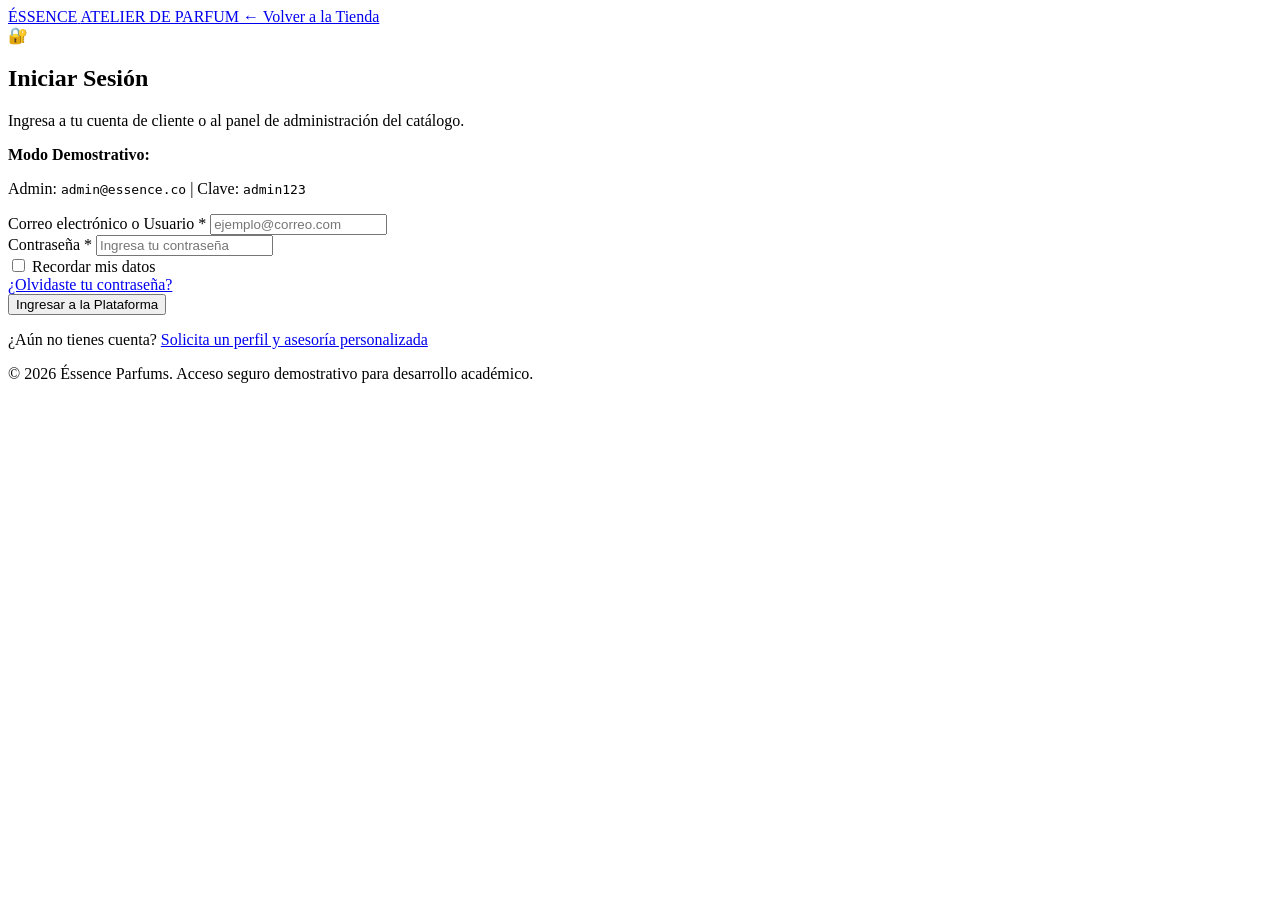
==== login.html @ 86d9ae07 "feat(html): crear pantalla semantica de inicio de sesion (login.html)" ====
<!DOCTYPE html>
<html lang="es">
<head>
    <meta charset="UTF-8">
    <meta name="viewport" content="width=device-width, initial-scale=1.0">
    <meta name="description" content="Acceso a la cuenta de usuario y panel administrativo de Éssence Parfums Atelier.">
    <title>Iniciar Sesión | Éssence Parfums</title>
    <link rel="stylesheet" href="css/estilos.css">
</head>
<body class="pagina-login">

    <!-- Encabezado simple con retorno a la tienda -->
    <header class="cabecera-login">
        <div class="contenedor-cabecera">
            <a href="index.html" class="enlace-logo" aria-label="Volver a la tienda">
                <span class="logo-texto">ÉSSENCE</span>
                <span class="logo-subtexto">ATELIER DE PARFUM</span>
            </a>
            <a href="index.html" class="enlace-volver">&larr; Volver a la Tienda</a>
        </div>
    </header>

    <!-- Contenedor Principal del Formulario de Ingreso -->
    <main class="principal-login">
        <section class="tarjeta-login" aria-labelledby="titulo-login">
            <header class="encabezado-tarjeta-login">
                <span class="icono-auth" aria-hidden="true">🔐</span>
                <h1 id="titulo-login">Iniciar Sesión</h1>
                <p>Ingresa a tu cuenta de cliente o al panel de administración del catálogo.</p>
            </header>

            <form class="formulario-login" id="form-login" novalidate>
                <!-- Credenciales demo de ayuda para el docente o evaluador -->
                <aside class="aviso-demo" aria-label="Información de acceso de demostración">
                    <p><strong>Modo Demostrativo:</strong></p>
                    <p>Admin: <code>admin@essence.co</code> | Clave: <code>admin123</code></p>
                </aside>

                <div class="grupo-formulario">
                    <label for="campo-usuario">Correo electrónico o Usuario <span class="requerido" aria-hidden="true">*</span></label>
                    <input 
                        type="email" 
                        id="campo-usuario" 
                        name="usuario" 
                        placeholder="ejemplo@correo.com" 
                        required 
                        autocomplete="email"
                    >
                    <span class="mensaje-error" id="error-usuario" aria-live="polite"></span>
                </div>

                <div class="grupo-formulario">
                    <label for="campo-password">Contraseña <span class="requerido" aria-hidden="true">*</span></label>
                    <input 
                        type="password" 
                        id="campo-password" 
                        name="password" 
                        placeholder="Ingresa tu contraseña" 
                        required 
                        minlength="6"
                        autocomplete="current-password"
                    >
                    <span class="mensaje-error" id="error-password" aria-live="polite"></span>
                </div>

                <div class="opciones-login">
                    <div class="grupo-checkbox">
                        <input type="checkbox" id="recordar-sesion" name="recordar">
                        <label for="recordar-sesion">Recordar mis datos</label>
                    </div>
                    <a href="#" class="enlace-olvido" id="enlace-olvido">¿Olvidaste tu contraseña?</a>
                </div>

                <button type="submit" class="btn btn-primario btn-bloque" id="btn-ingresar">
                    Ingresar a la Plataforma
                </button>

                <div class="mensaje-exito" id="mensaje-login-estado" role="alert" aria-hidden="true"></div>
            </form>

            <footer class="pie-tarjeta-login">
                <p>¿Aún no tienes cuenta? <a href="index.html#asesoria">Solicita un perfil y asesoría personalizada</a></p>
            </footer>
        </section>
    </main>

    <!-- Pie de página simplificado -->
    <footer class="pie-login">
        <p>&copy; 2026 Éssence Parfums. Acceso seguro demostrativo para desarrollo académico.</p>
    </footer>

    <!-- Script de autenticación con carga diferida -->
    <script src="js/auth.js" defer></script>
</body>
</html>
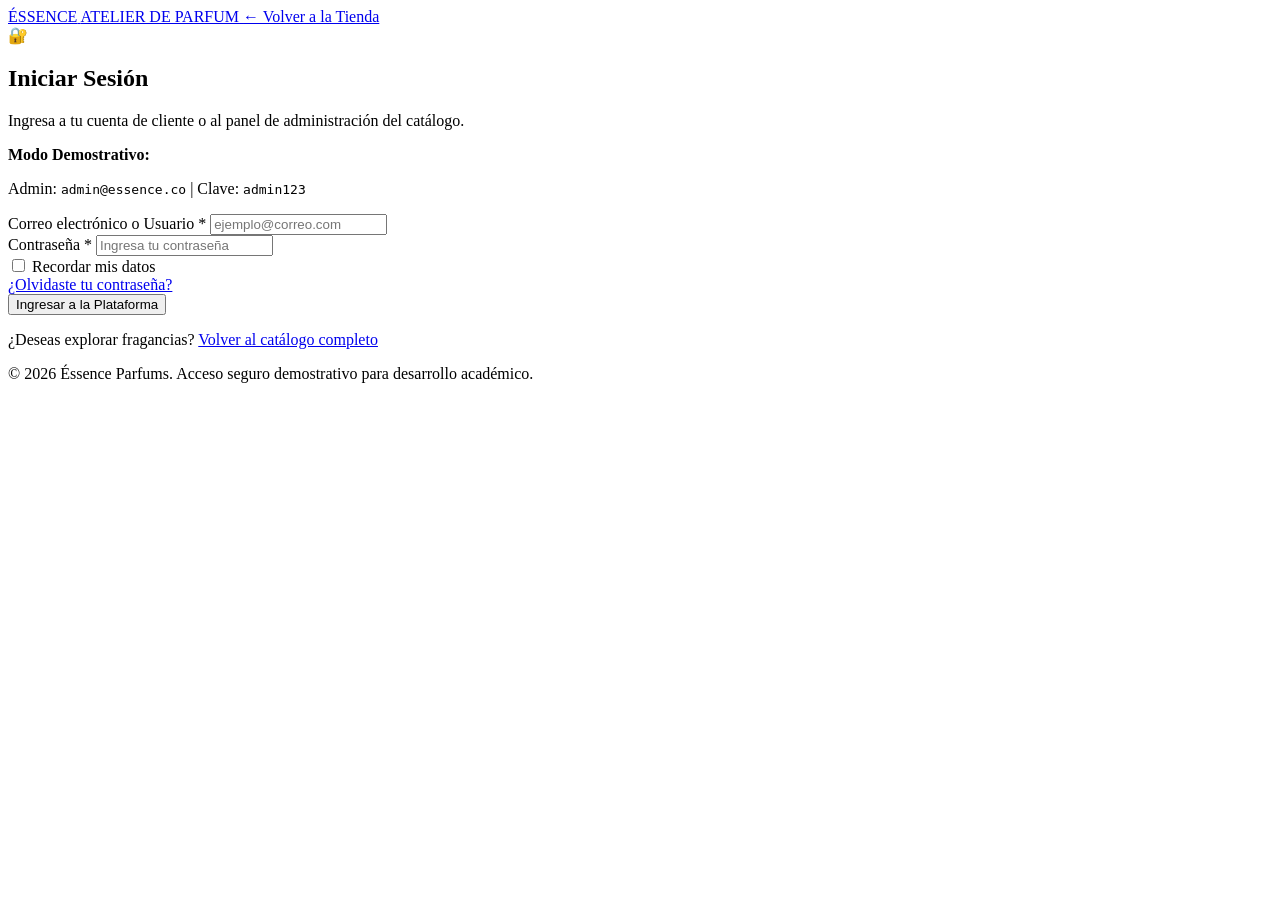
==== commit b8c8b575: "refactor(html): simplificar estructura, unificar imagen default y ajustar secciones" ====
--- a/login.html
+++ b/login.html
@@ -79,7 +79,7 @@
             </form>
 
             <footer class="pie-tarjeta-login">
-                <p>¿Aún no tienes cuenta? <a href="index.html#asesoria">Solicita un perfil y asesoría personalizada</a></p>
+                <p>¿Deseas explorar fragancias? <a href="index.html#catalogo">Volver al catálogo completo</a></p>
             </footer>
         </section>
     </main>
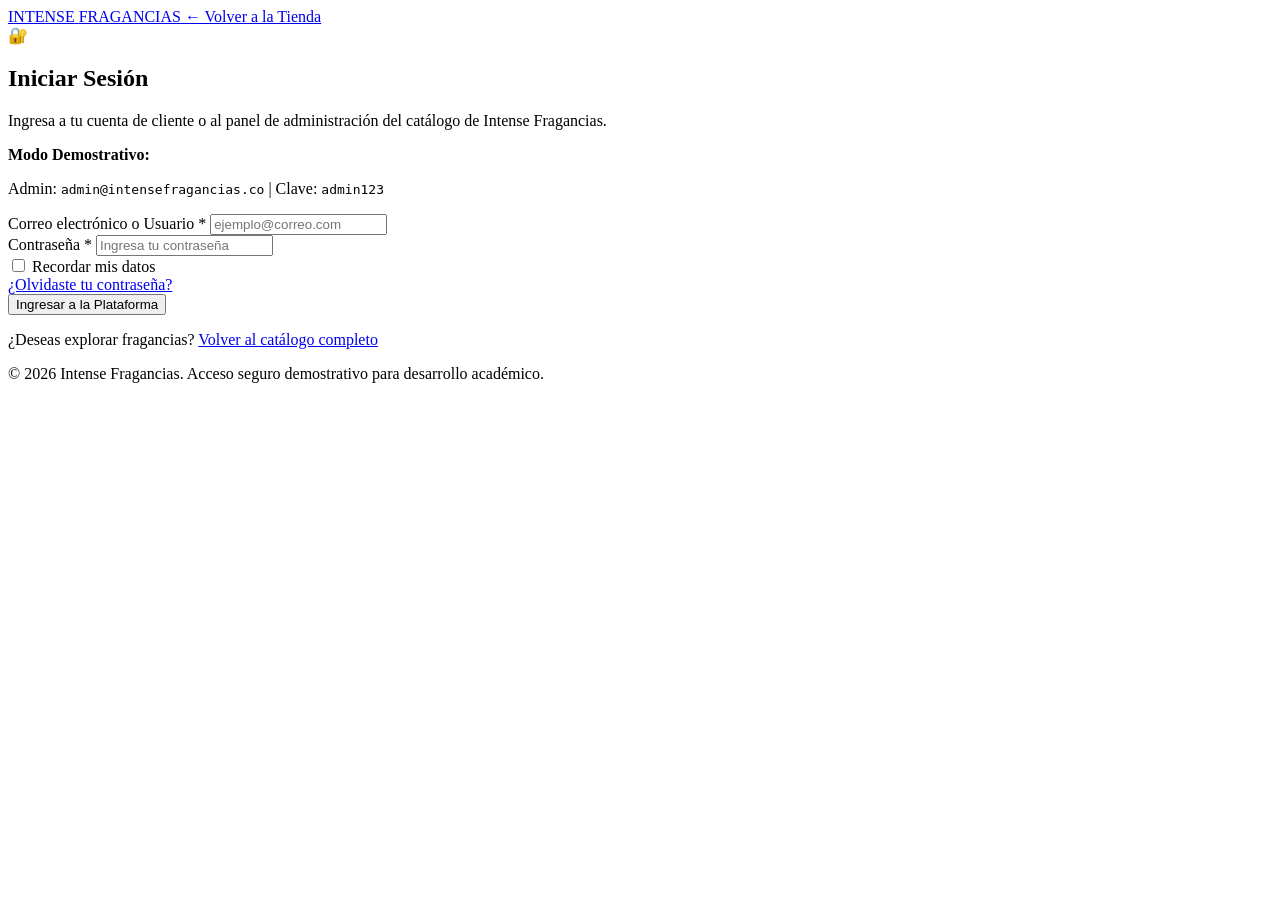
==== commit effff76d: "feat(branding): actualizar identidad a Intense Fragancias y fijar imagen por defecto de frasco" ====
--- a/login.html
+++ b/login.html
@@ -3,8 +3,8 @@
 <head>
     <meta charset="UTF-8">
     <meta name="viewport" content="width=device-width, initial-scale=1.0">
-    <meta name="description" content="Acceso a la cuenta de usuario y panel administrativo de Éssence Parfums Atelier.">
-    <title>Iniciar Sesión | Éssence Parfums</title>
+    <meta name="description" content="Acceso a la cuenta de usuario y panel administrativo de Intense Fragancias.">
+    <title>Iniciar Sesión | Intense Fragancias</title>
     <link rel="stylesheet" href="css/estilos.css">
 </head>
 <body class="pagina-login">
@@ -13,8 +13,8 @@
     <header class="cabecera-login">
         <div class="contenedor-cabecera">
             <a href="index.html" class="enlace-logo" aria-label="Volver a la tienda">
-                <span class="logo-texto">ÉSSENCE</span>
-                <span class="logo-subtexto">ATELIER DE PARFUM</span>
+                <span class="logo-texto">INTENSE</span>
+                <span class="logo-subtexto">FRAGANCIAS</span>
             </a>
             <a href="index.html" class="enlace-volver">&larr; Volver a la Tienda</a>
         </div>
@@ -26,14 +26,14 @@
             <header class="encabezado-tarjeta-login">
                 <span class="icono-auth" aria-hidden="true">🔐</span>
                 <h1 id="titulo-login">Iniciar Sesión</h1>
-                <p>Ingresa a tu cuenta de cliente o al panel de administración del catálogo.</p>
+                <p>Ingresa a tu cuenta de cliente o al panel de administración del catálogo de Intense Fragancias.</p>
             </header>
 
             <form class="formulario-login" id="form-login" novalidate>
                 <!-- Credenciales demo de ayuda para el docente o evaluador -->
                 <aside class="aviso-demo" aria-label="Información de acceso de demostración">
                     <p><strong>Modo Demostrativo:</strong></p>
-                    <p>Admin: <code>admin@essence.co</code> | Clave: <code>admin123</code></p>
+                    <p>Admin: <code>admin@intensefragancias.co</code> | Clave: <code>admin123</code></p>
                 </aside>
 
                 <div class="grupo-formulario">
@@ -86,7 +86,7 @@
 
     <!-- Pie de página simplificado -->
     <footer class="pie-login">
-        <p>&copy; 2026 Éssence Parfums. Acceso seguro demostrativo para desarrollo académico.</p>
+        <p>&copy; 2026 Intense Fragancias. Acceso seguro demostrativo para desarrollo académico.</p>
     </footer>
 
     <!-- Script de autenticación con carga diferida -->
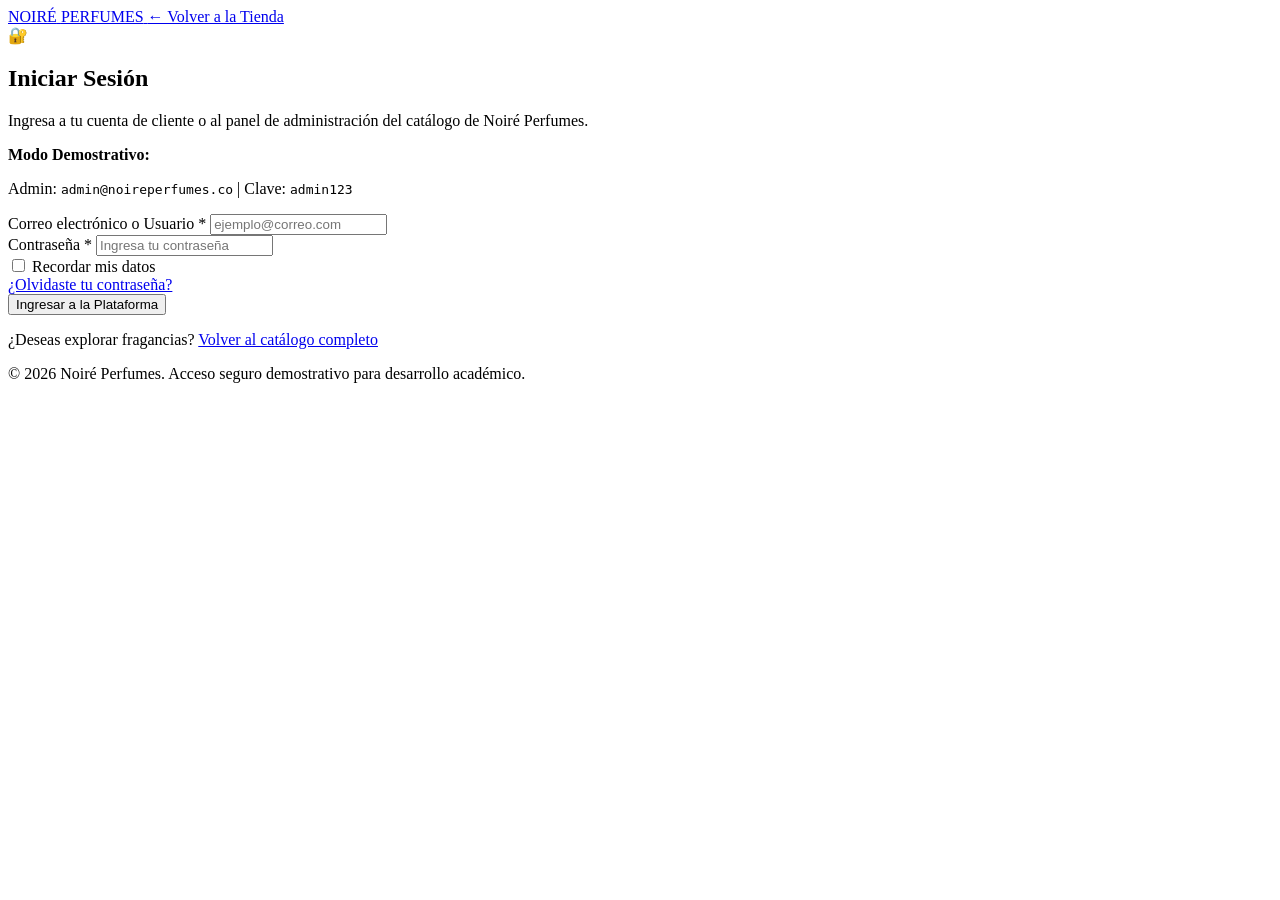
==== commit 21b00a75: "chore(branding): renombrar el proyecto a NOIRÉ PERFUMES" ====
--- a/login.html
+++ b/login.html
@@ -3,8 +3,8 @@
 <head>
     <meta charset="UTF-8">
     <meta name="viewport" content="width=device-width, initial-scale=1.0">
-    <meta name="description" content="Acceso a la cuenta de usuario y panel administrativo de Intense Fragancias.">
-    <title>Iniciar Sesión | Intense Fragancias</title>
+    <meta name="description" content="Acceso a la cuenta de usuario y panel administrativo de Noiré Perfumes.">
+    <title>Iniciar Sesión | Noiré Perfumes</title>
     <link rel="stylesheet" href="css/estilos.css">
 </head>
 <body class="pagina-login">
@@ -13,8 +13,8 @@
     <header class="cabecera-login">
         <div class="contenedor-cabecera">
             <a href="index.html" class="enlace-logo" aria-label="Volver a la tienda">
-                <span class="logo-texto">INTENSE</span>
-                <span class="logo-subtexto">FRAGANCIAS</span>
+                <span class="logo-texto">NOIRÉ</span>
+                <span class="logo-subtexto">PERFUMES</span>
             </a>
             <a href="index.html" class="enlace-volver">&larr; Volver a la Tienda</a>
         </div>
@@ -26,14 +26,14 @@
             <header class="encabezado-tarjeta-login">
                 <span class="icono-auth" aria-hidden="true">🔐</span>
                 <h1 id="titulo-login">Iniciar Sesión</h1>
-                <p>Ingresa a tu cuenta de cliente o al panel de administración del catálogo de Intense Fragancias.</p>
+                <p>Ingresa a tu cuenta de cliente o al panel de administración del catálogo de Noiré Perfumes.</p>
             </header>
 
             <form class="formulario-login" id="form-login" novalidate>
                 <!-- Credenciales demo de ayuda para el docente o evaluador -->
                 <aside class="aviso-demo" aria-label="Información de acceso de demostración">
                     <p><strong>Modo Demostrativo:</strong></p>
-                    <p>Admin: <code>admin@intensefragancias.co</code> | Clave: <code>admin123</code></p>
+                    <p>Admin: <code>admin@noireperfumes.co</code> | Clave: <code>admin123</code></p>
                 </aside>
 
                 <div class="grupo-formulario">
@@ -86,7 +86,7 @@
 
     <!-- Pie de página simplificado -->
     <footer class="pie-login">
-        <p>&copy; 2026 Intense Fragancias. Acceso seguro demostrativo para desarrollo académico.</p>
+        <p>&copy; 2026 Noiré Perfumes. Acceso seguro demostrativo para desarrollo académico.</p>
     </footer>
 
     <!-- Script de autenticación con carga diferida -->
